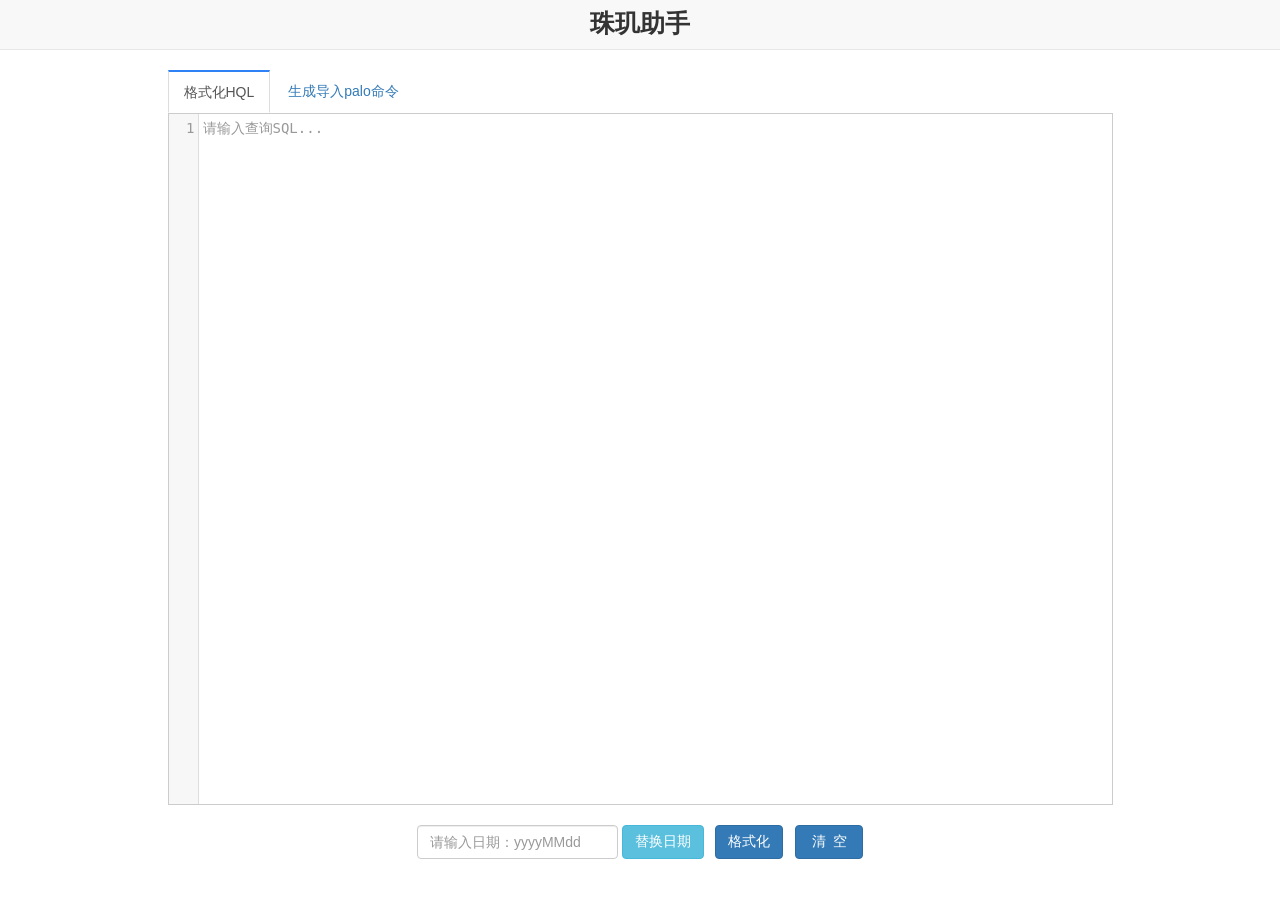
==== src/main/resources/static/zhuji_helper.html @ 337dbd48 "添加一个助手页面" ====
<!DOCTYPE html>
<html>
<head>
<meta charset="UTF-8">
<title>珠玑助手</title>
<link rel="stylesheet" href="css/bootstrap.min.css"/>
<link rel="stylesheet" href="css/style.css"/>
<link rel="stylesheet" href="css/codemirror.css" />
<link rel="stylesheet" href="css/simplescrollbars.css" />
<link rel="shortcut icon" href="img/favicon.ico"/>
<style>
@media (min-width:1400px){
	.container {
		width:1320px;
	}
}
@media (min-width:1700px){
	.container {
		width:1600px;
	}
}
.CodeMirror {
	height: 425px;
	border-radius: 0px;
}
.cm-s-default .cm-keyword {
	color: #113285;
}
.cm-s-default .cm-variable {
	color: #333;
}
.cm-s-default .cm-comment {
	color: #1b813e;
}
.cm-matchhighlight {
	background-color: #cbf0ff;
}
.CodeMirror-selection-highlight-scrollbar {
	background-color: #0090cc;
}
.CodeMirror pre.CodeMirror-placeholder { 
	color: #999; 
}
div.CodeMirror span.CodeMirror-matchingbracket{
	font-weight: bold;
}
span.cm-cm-overlay.cm-matchhighlight {
	display: inline-block;
}
#J_sql {
	display: none;
}
.cursor-pointer {
	cursor: pointer;
}
.nav-tabs {
	border-bottom-width: 0px;
}
.nav-tabs>li {
	margin-bottom: 0px;
}
.nav-tabs>li.active>a, .nav-tabs>li.active>a:focus, .nav-tabs>li.active>a:hover {
	border-radius: 0px;
	border-top: 2px solid #2f82f5;
}
.nav-tabs>li>a {
	border-radius: 0px;
}
</style>
</head>
<body>
<nav class="navbar navbar-default navbar-fixed-top top-bar" role="navigation">
	<div class="container-fluit">
		<div class="collapse navbar-collapse">
			<div class="col-xs-offset-2 col-xs-8">
				<ul class="nav navbar-left text-center" style="margin-top:6px; width: 100%;">
					<li class="title"><strong>珠玑助手</strong></li>
				</ul>
			</div>
		</div>
	</div>
</nav>

<div class="container" style="margin-bottom: 30px;">
	<div class="row"><!-- row1 -->
		<div class="col-xs-offset-1 col-xs-10" style="margin-top: 20px;">
			<ul class="nav nav-tabs" id="J_tabs">
				<li class="active"><a id="J_prettify_tab">格式化HQL</a></li>
				<li class="cursor-pointer"><a id="J_palo_tab">生成导入palo命令</a></li>
			</ul>
			<div id="J_prettify_wrapper">
				<div style="border: 1px solid #ccc; height: 430px;" >
					<textarea id="J_sql" placeholder="请输入查询SQL..."></textarea>
				</div>
				<br/>
				<div class="text-center form-inline">
					<input type="text" class="form-control" id="J_date" placeholder="请输入日期：yyyyMMdd" />
					<button class="btn btn-info" id="J_replaceBtn">替换日期</button>
					&nbsp;
					<button class="btn btn-primary" id="J_formatBtn">格式化</button>
					&nbsp;
					<button class="btn btn-primary" id="J_clearBtn">&nbsp;清&nbsp;&nbsp;空&nbsp;</button>
				</div>
			</div>
			<div id="J_palo_wrapper" style="height: 0px; overflow-y:hidden">
				<div class="col-xs-6" style="border: 1px solid #ccc; height: 430px; padding: 0px;">
					<textarea id="J_palo" placeholder="请输入hive建表语句，即“show create table 表名”的结果"></textarea>
				</div>
				<div class="col-xs-6">
					<button id="J_genPaloInfoBtn" class="btn btn-primary">生成palo任务信息</button>
					<pre style="height: 180px; margin-top: 10px;"></pre>
				</div>				
			</div>
		</div>
	</div><!-- /row1 -->
</div>

<script src="js/sea-modules/sea.js"></script>
<script type="text/javascript" src="js/codemirror/codemirror.js"></script>
<script type="text/javascript" src="js/codemirror/searchcursor.js"></script>
<script type="text/javascript" src="js/codemirror/annotatescrollbar.js"></script>
<script type="text/javascript" src="js/codemirror/matchesonscrollbar.js"></script>
<script type="text/javascript" src="js/codemirror/simplescrollbars.js"></script>
<script type="text/javascript" src="js/codemirror/matchbrackets.js"></script>
<script type="text/javascript" src="js/codemirror/match-highlighter.js"></script>
<script type="text/javascript" src="js/codemirror/mysql.js"></script>
<script type="text/javascript" src="js/codemirror/placeholder.js"></script>
<script>
seajs.config({
	base: './js/',
	alias: {
		'jquery': 'jquery/jquery.js',
		'bootstrap': 'bootstrap/bootstrap.min.js',
		'underscore': 'underscore/underscore.js',
		'moment': 'moment/moment.js'
	}
});
seajs.use('app/index', function(index) {
	index.init();
});
seajs.use('app/prettify/test', function(test) {
	test.run();
});
</script>
</body>
</html>
---- src/main/resources/static/css/style.css ----
@CHARSET "UTF-8";
body { 
	padding-top: 50px; 
}
.top-bar ul>li {
	font-size: 14x;
	font-family: 'Microsoft Yahei';
	font-weight: bold;
}
.top-bar .title {
	font-size: 25px;
}
.top-bar {
	font-size: 16px;
}
ul.nav.submenu li a {
	border-left: 1px solid #ddd;
	border-right: 1px solid #ddd;
	border-bottom: 1px solid #ddd;
}
ul.nav.submenu li:last-child  a {
	border-bottom-left-radius: 5px;
	border-bottom-right-radius: 5px;
	border-color: #ddd;
}
.nav-pills > li > a.has-submenu {
	border-bottom-left-radius: 0px;
	border-bottom-right-radius: 0px;
}
table.table {
	text-align: center;
}
table.table > thead > tr > th {
	text-align: center;
	background-color: #eee;
}
table.table > tbody > tr > td {
	line-height: 25px;
}
.btn {
	font-family: 'Microsoft Yahei';
}
.btn-lg-font {
	font-size: 16px;
}
.modal-header {
	font-family: 'Microsoft Yahei';
}
ul.submenu {
	overflow: hidden;
}
---- src/main/resources/static/css/codemirror.css ----
/* BASICS */

.CodeMirror {
  /* Set height, width, borders, and global font properties here */
  font-family: monospace;
  height: 300px;
  color: black;
}

/* PADDING */

.CodeMirror-lines {
  padding: 4px 0; /* Vertical padding around content */
}
.CodeMirror pre {
  padding: 0 4px; /* Horizontal padding of content */
}

.CodeMirror-scrollbar-filler, .CodeMirror-gutter-filler {
  background-color: white; /* The little square between H and V scrollbars */
}

/* GUTTER */

.CodeMirror-gutters {
  border-right: 1px solid #ddd;
  background-color: #f7f7f7;
  white-space: nowrap;
}
.CodeMirror-linenumbers {}
.CodeMirror-linenumber {
  padding: 0 3px 0 5px;
  min-width: 20px;
  text-align: right;
  color: #999;
  white-space: nowrap;
}

.CodeMirror-guttermarker { color: black; }
.CodeMirror-guttermarker-subtle { color: #999; }

/* CURSOR */

.CodeMirror-cursor {
  border-left: 1px solid black;
  border-right: none;
  width: 0;
}
/* Shown when moving in bi-directional text */
.CodeMirror div.CodeMirror-secondarycursor {
  border-left: 1px solid silver;
}
.cm-fat-cursor .CodeMirror-cursor {
  width: auto;
  border: 0;
  background: #7e7;
}
.cm-fat-cursor div.CodeMirror-cursors {
  z-index: 1;
}

.cm-animate-fat-cursor {
  width: auto;
  border: 0;
  -webkit-animation: blink 1.06s steps(1) infinite;
  -moz-animation: blink 1.06s steps(1) infinite;
  animation: blink 1.06s steps(1) infinite;
  background-color: #7e7;
}
@-moz-keyframes blink {
  0% {}
  50% { background-color: transparent; }
  100% {}
}
@-webkit-keyframes blink {
  0% {}
  50% { background-color: transparent; }
  100% {}
}
@keyframes blink {
  0% {}
  50% { background-color: transparent; }
  100% {}
}

/* Can style cursor different in overwrite (non-insert) mode */
.CodeMirror-overwrite .CodeMirror-cursor {}

.cm-tab { display: inline-block; text-decoration: inherit; }

.CodeMirror-ruler {
  border-left: 1px solid #ccc;
  position: absolute;
}

/* DEFAULT THEME */

.cm-s-default .cm-header {color: blue;}
.cm-s-default .cm-quote {color: #090;}
.cm-negative {color: #d44;}
.cm-positive {color: #292;}
.cm-header, .cm-strong {font-weight: bold;}
.cm-em {font-style: italic;}
.cm-link {text-decoration: underline;}
.cm-strikethrough {text-decoration: line-through;}

.cm-s-default .cm-keyword {color: #708;}
.cm-s-default .cm-atom {color: #219;}
.cm-s-default .cm-number {color: #164;}
.cm-s-default .cm-def {color: #00f;}
.cm-s-default .cm-variable,
.cm-s-default .cm-punctuation,
.cm-s-default .cm-property,
.cm-s-default .cm-operator {}
.cm-s-default .cm-variable-2 {color: #05a;}
.cm-s-default .cm-variable-3 {color: #085;}
.cm-s-default .cm-comment {color: #a50;}
.cm-s-default .cm-string {color: #a11;}
.cm-s-default .cm-string-2 {color: #f50;}
.cm-s-default .cm-meta {color: #555;}
.cm-s-default .cm-qualifier {color: #555;}
.cm-s-default .cm-builtin {color: #30a;}
.cm-s-default .cm-bracket {color: #997;}
.cm-s-default .cm-tag {color: #170;}
.cm-s-default .cm-attribute {color: #00c;}
.cm-s-default .cm-hr {color: #999;}
.cm-s-default .cm-link {color: #00c;}

.cm-s-default .cm-error {color: #f00;}
.cm-invalidchar {color: #f00;}

.CodeMirror-composing { border-bottom: 2px solid; }

/* Default styles for common addons */

div.CodeMirror span.CodeMirror-matchingbracket {color: #0f0;}
div.CodeMirror span.CodeMirror-nonmatchingbracket {color: #f22;}
.CodeMirror-matchingtag { background: rgba(255, 150, 0, .3); }
.CodeMirror-activeline-background {background: #e8f2ff;}

/* STOP */

/* The rest of this file contains styles related to the mechanics of
   the editor. You probably shouldn't touch them. */

.CodeMirror {
  position: relative;
  overflow: hidden;
  background: white;
}

.CodeMirror-scroll {
  overflow: scroll !important; /* Things will break if this is overridden */
  /* 30px is the magic margin used to hide the element's real scrollbars */
  /* See overflow: hidden in .CodeMirror */
  margin-bottom: -30px; margin-right: -30px;
  padding-bottom: 30px;
  height: 100%;
  outline: none; /* Prevent dragging from highlighting the element */
  position: relative;
}
.CodeMirror-sizer {
  position: relative;
  border-right: 30px solid transparent;
}

/* The fake, visible scrollbars. Used to force redraw during scrolling
   before actuall scrolling happens, thus preventing shaking and
   flickering artifacts. */
.CodeMirror-vscrollbar, .CodeMirror-hscrollbar, .CodeMirror-scrollbar-filler, .CodeMirror-gutter-filler {
  position: absolute;
  z-index: 6;
  display: none;
}
.CodeMirror-vscrollbar {
  right: 0; top: 0;
  overflow-x: hidden;
  overflow-y: scroll;
}
.CodeMirror-hscrollbar {
  bottom: 0; left: 0;
  overflow-y: hidden;
  overflow-x: scroll;
}
.CodeMirror-scrollbar-filler {
  right: 0; bottom: 0;
}
.CodeMirror-gutter-filler {
  left: 0; bottom: 0;
}

.CodeMirror-gutters {
  position: absolute; left: 0; top: 0;
  z-index: 3;
}
.CodeMirror-gutter {
  white-space: normal;
  height: 100%;
  display: inline-block;
  margin-bottom: -30px;
  /* Hack to make IE7 behave */
  *zoom:1;
  *display:inline;
}
.CodeMirror-gutter-wrapper {
  position: absolute;
  z-index: 4;
  background: none !important;
  border: none !important;
}
.CodeMirror-gutter-background {
  position: absolute;
  top: 0; bottom: 0;
  z-index: 4;
}
.CodeMirror-gutter-elt {
  position: absolute;
  cursor: default;
  z-index: 4;
}
.CodeMirror-gutter-wrapper {
  -webkit-user-select: none;
  -moz-user-select: none;
  user-select: none;
}

.CodeMirror-lines {
  cursor: text;
  min-height: 1px; /* prevents collapsing before first draw */
}
.CodeMirror pre {
  /* Reset some styles that the rest of the page might have set */
  -moz-border-radius: 0; -webkit-border-radius: 0; border-radius: 0;
  border-width: 0;
  background: transparent;
  font-family: inherit;
  font-size: inherit;
  margin: 0;
  white-space: pre;
  word-wrap: normal;
  line-height: inherit;
  color: inherit;
  z-index: 2;
  position: relative;
  overflow: visible;
  -webkit-tap-highlight-color: transparent;
}
.CodeMirror-wrap pre {
  word-wrap: break-word;
  white-space: pre-wrap;
  word-break: normal;
}

.CodeMirror-linebackground {
  position: absolute;
  left: 0; right: 0; top: 0; bottom: 0;
  z-index: 0;
}

.CodeMirror-linewidget {
  position: relative;
  z-index: 2;
  overflow: auto;
}

.CodeMirror-widget {}

.CodeMirror-code {
  outline: none;
}

/* Force content-box sizing for the elements where we expect it */
.CodeMirror-scroll,
.CodeMirror-sizer,
.CodeMirror-gutter,
.CodeMirror-gutters,
.CodeMirror-linenumber {
  -moz-box-sizing: content-box;
  box-sizing: content-box;
}

.CodeMirror-measure {
  position: absolute;
  width: 100%;
  height: 0;
  overflow: hidden;
  visibility: hidden;
}

.CodeMirror-cursor { position: absolute; }
.CodeMirror-measure pre { position: static; }

div.CodeMirror-cursors {
  visibility: hidden;
  position: relative;
  z-index: 3;
}
div.CodeMirror-dragcursors {
  visibility: visible;
}

.CodeMirror-focused div.CodeMirror-cursors {
  visibility: visible;
}

.CodeMirror-selected { background: #d9d9d9; }
.CodeMirror-focused .CodeMirror-selected { background: #d7d4f0; }
.CodeMirror-crosshair { cursor: crosshair; }
.CodeMirror-line::selection, .CodeMirror-line > span::selection, .CodeMirror-line > span > span::selection { background: #d7d4f0; }
.CodeMirror-line::-moz-selection, .CodeMirror-line > span::-moz-selection, .CodeMirror-line > span > span::-moz-selection { background: #d7d4f0; }

.cm-searching {
  background: #ffa;
  background: rgba(255, 255, 0, .4);
}

/* IE7 hack to prevent it from returning funny offsetTops on the spans */
.CodeMirror span { *vertical-align: text-bottom; }

/* Used to force a border model for a node */
.cm-force-border { padding-right: .1px; }

@media print {
  /* Hide the cursor when printing */
  .CodeMirror div.CodeMirror-cursors {
    visibility: hidden;
  }
}

/* See issue #2901 */
.cm-tab-wrap-hack:after { content: ''; }

/* Help users use markselection to safely style text background */
span.CodeMirror-selectedtext { background: none; }
---- src/main/resources/static/css/simplescrollbars.css ----
.CodeMirror-simplescroll-horizontal div, .CodeMirror-simplescroll-vertical div {
  position: absolute;
  background: #ccc;
  -moz-box-sizing: border-box;
  box-sizing: border-box;
  border: 1px solid #bbb;
  border-radius: 2px;
}

.CodeMirror-simplescroll-horizontal, .CodeMirror-simplescroll-vertical {
  position: absolute;
  z-index: 6;
  background: #eee;
}

.CodeMirror-simplescroll-horizontal {
  bottom: 0; left: 0;
  height: 8px;
}
.CodeMirror-simplescroll-horizontal div {
  bottom: 0;
  height: 100%;
}

.CodeMirror-simplescroll-vertical {
  right: 0; top: 0;
  width: 8px;
}
.CodeMirror-simplescroll-vertical div {
  right: 0;
  width: 100%;
}


.CodeMirror-overlayscroll .CodeMirror-scrollbar-filler, .CodeMirror-overlayscroll .CodeMirror-gutter-filler {
  display: none;
}

.CodeMirror-overlayscroll-horizontal div, .CodeMirror-overlayscroll-vertical div {
  position: absolute;
  background: #bcd;
  border-radius: 3px;
}

.CodeMirror-overlayscroll-horizontal, .CodeMirror-overlayscroll-vertical {
  position: absolute;
  z-index: 6;
}

.CodeMirror-overlayscroll-horizontal {
  bottom: 0; left: 0;
  height: 6px;
}
.CodeMirror-overlayscroll-horizontal div {
  bottom: 0;
  height: 100%;
}

.CodeMirror-overlayscroll-vertical {
  right: 0; top: 0;
  width: 6px;
}
.CodeMirror-overlayscroll-vertical div {
  right: 0;
  width: 100%;
}
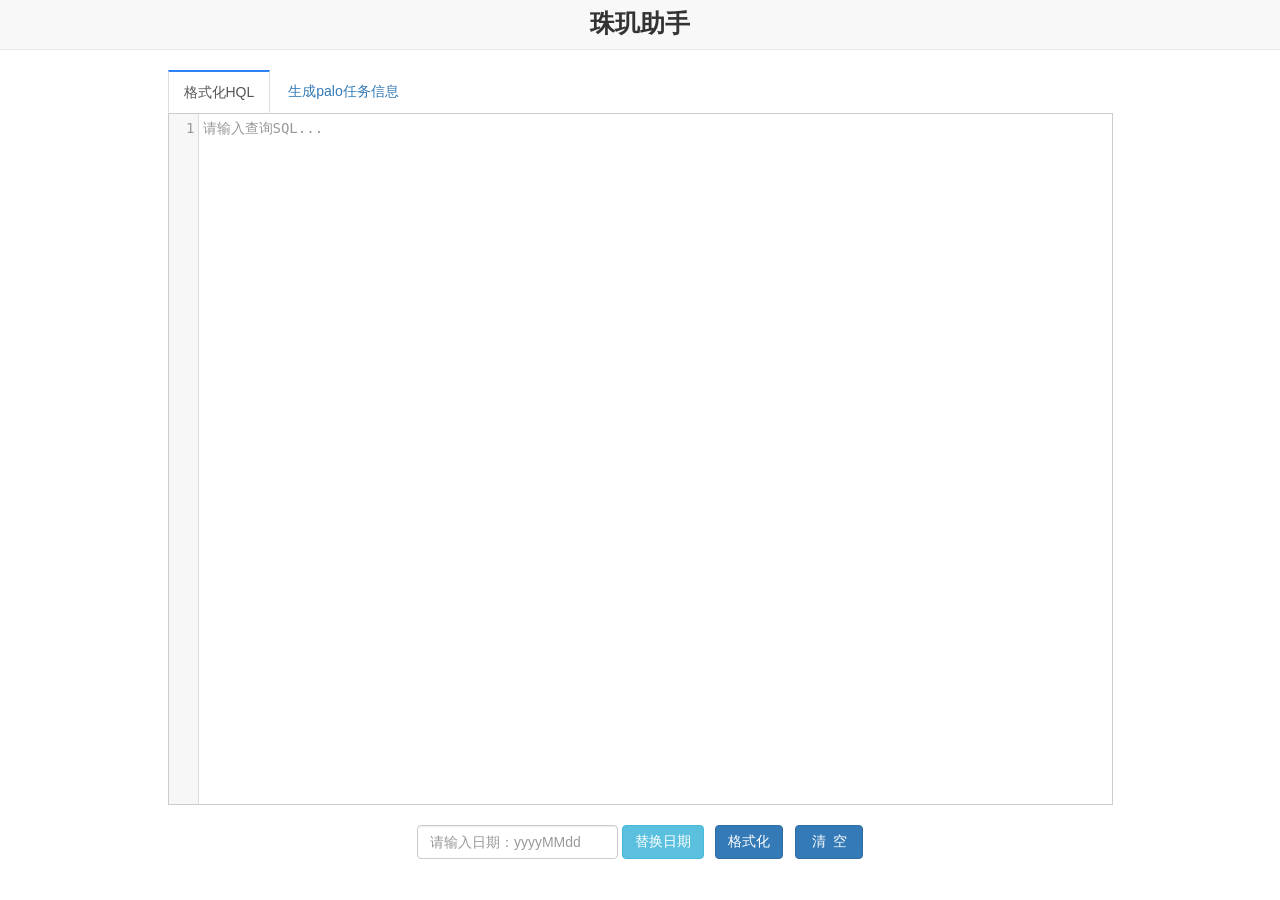
==== commit 5b5cd048: "修改代码" ====
--- a/src/main/resources/static/zhuji_helper.html
+++ b/src/main/resources/static/zhuji_helper.html
@@ -86,7 +86,7 @@
 		<div class="col-xs-offset-1 col-xs-10" style="margin-top: 20px;">
 			<ul class="nav nav-tabs" id="J_tabs">
 				<li class="active"><a id="J_prettify_tab">格式化HQL</a></li>
-				<li class="cursor-pointer"><a id="J_palo_tab">生成导入palo命令</a></li>
+				<li class="cursor-pointer"><a id="J_palo_tab">生成palo任务信息</a></li>
 			</ul>
 			<div id="J_prettify_wrapper">
 				<div style="border: 1px solid #ccc; height: 430px;" >
@@ -108,7 +108,10 @@
 				</div>
 				<div class="col-xs-6">
 					<button id="J_genPaloInfoBtn" class="btn btn-primary">生成palo任务信息</button>
-					<pre style="height: 180px; margin-top: 10px;"></pre>
+					<button id="J_copyTaskName" class="btn btn-info">复制任务名</button>
+					<button id="J_copyTaskCmd" class="btn btn-info">复制任务命令</button>
+					<pre id="J_paloTaskName" style="height: 40px; margin-top: 10px;"></pre>
+					<pre id="J_paloTaskCmd" style="height: 180px; margin-top: 10px; word-wrap: break-word; white-space: pre-wrap;"></pre>
 				</div>				
 			</div>
 		</div>
